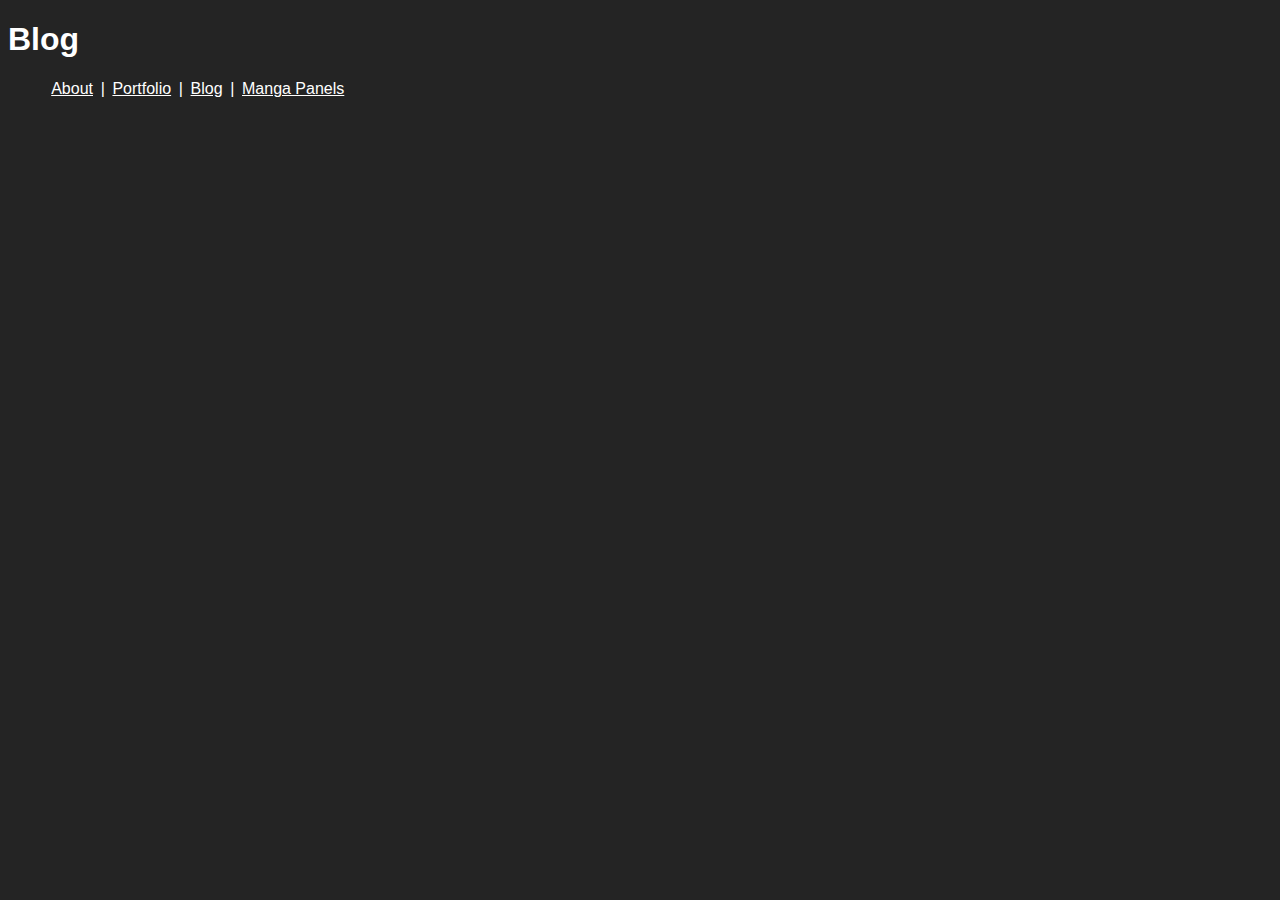
==== tabs/blog.html @ 91c77899 "Made changes to the way tabs link to each other." ====
<!DOCTYPE html>
<html lang="en">
    <head>
        <meta charset="utf-8">
        <title>Blog</title>
        <link rel="stylesheet" href="../styles.css">
    </head>
    <body class="blog-page">
        <h1>Blog</h1>

        <ul>
            
            <a class="about-home-link" href="../index.html">About</a> |
            <a class="portfolio-home-link" href="portfolio.html">Portfolio</a> |
            <a class="blog-home-link" href="blog.html">Blog</a> |
            <a class="manga-panels-link" href="manga-panels.html">Manga Panels</a>
            
        </ul>
        
    </body>
</html>
---- styles.css ----
.index-home-page, .port-page, .blog-page, .manga-page, .dbz-page, .jjk-page, .aot-page{
    background-color: #242424;
    color: white;
    font-family: 'Gill Sans', 'Gill Sans MT', Calibri, 'Trebuchet MS', sans-serif;
}
.index-first-p{
    text-align: center;
}
.home-header, .dbz-header, .aot-header, .jjk-header {
    text-align: center;
}
.manga-page-list{
    color: white;
}
.manga-panels-link, .blog-home-link, .portfolio-home-link, .about-home-link{
    color: white;
    padding: .2em;
}
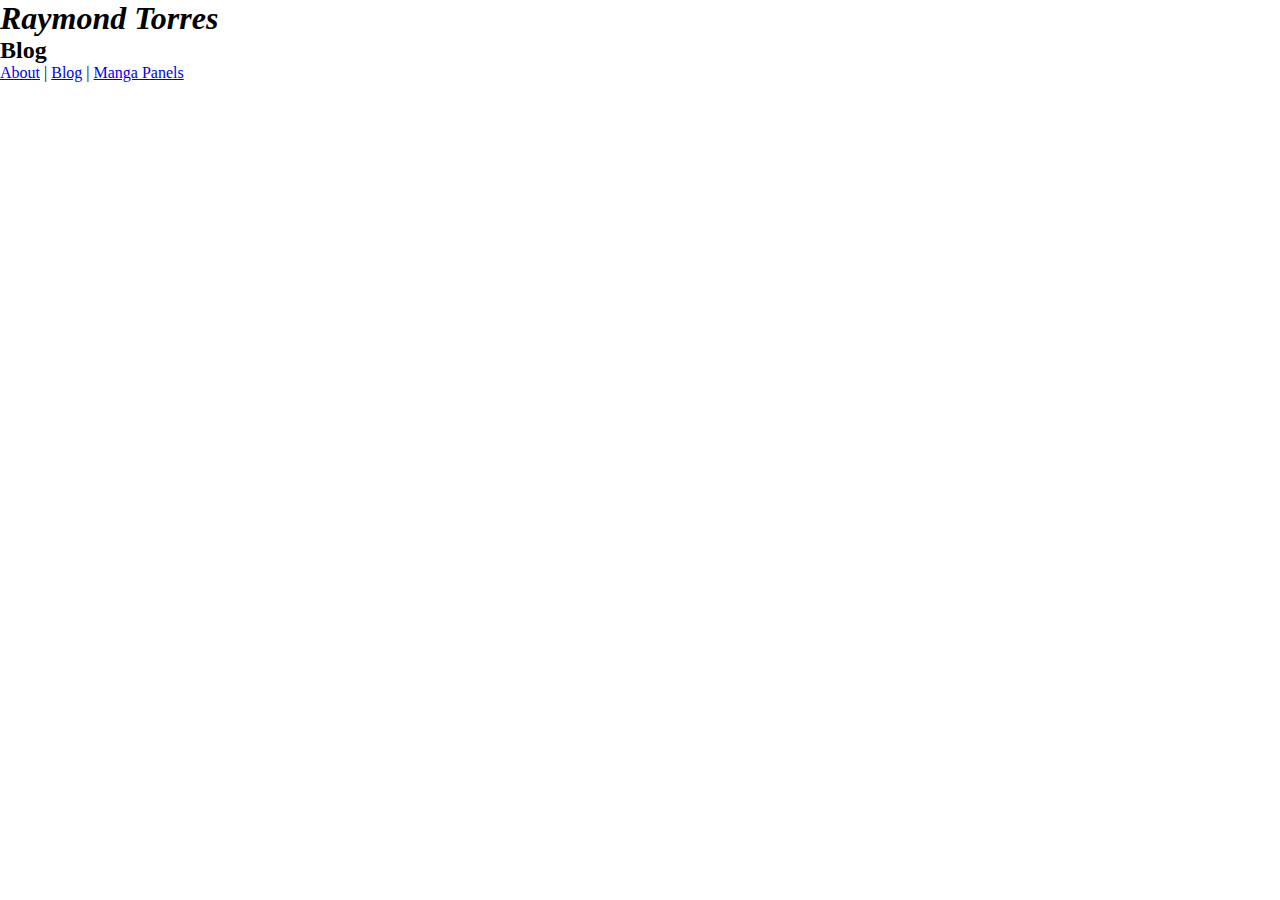
==== commit 97e30b88: "Made big changes to personal websites CSS." ====
--- a/tabs/blog.html
+++ b/tabs/blog.html
@@ -6,12 +6,12 @@
         <link rel="stylesheet" href="../styles.css">
     </head>
     <body class="blog-page">
-        <h1>Blog</h1>
+        <h1 class="home-header"> <em>Raymond Torres</em></h1>
+        <h2>Blog</h2>
 
         <ul>
             
             <a class="about-home-link" href="../index.html">About</a> |
-            <a class="portfolio-home-link" href="portfolio.html">Portfolio</a> |
             <a class="blog-home-link" href="blog.html">Blog</a> |
             <a class="manga-panels-link" href="manga-panels.html">Manga Panels</a>
             
--- a/styles.css
+++ b/styles.css
@@ -1,18 +1,94 @@
-.index-home-page, .port-page, .blog-page, .manga-page, .dbz-page, .jjk-page, .aot-page{
-    background-color: #242424;
-    color: white;
-    font-family: 'Gill Sans', 'Gill Sans MT', Calibri, 'Trebuchet MS', sans-serif;
+*{
+    padding: 0;
+    margin: 0;
 }
-.index-first-p{
+.one{
+    background-color: #4e4e4e;
+    display: flex;
+    flex-direction: column;
+ 
+
+}
+.top-header{
+    padding: 20px;
+    display: flex;
+    justify-content: space-between;
+    align-items: center;
+
+}
+.logo{
+    font-size: 20px;
+    font-family: 'Trebuchet MS', 'Lucida Sans Unicode', 'Lucida Grande', 'Lucida Sans', Arial, sans-serif;
+    color: #f9faf8;
+
+}
+.head-li{
+
+    color: #f9faf8;
+    font-family: 'Trebuchet MS', 'Lucida Sans Unicode', 'Lucida Grande', 'Lucida Sans', Arial, sans-serif;
+    display: flex;
+    gap: 20px;
+}
+.head-li a{
+    text-decoration: none;
+    color: #f9faf8;
+}
+.below-head-container{
+    color: #f9faf8;
+    display: flex;
+    justify-content: space-between;
+    align-items:center ;
+    padding: 50px;
+    gap: 20px;
+    
+}
+.blow-head{
+    color: #f9faf8;
+    width: 50%;
+    box-sizing: border-box;
+    display: flex;
+    flex-direction: column;
+}
+.below-header{
+    font-size: 30px;
     text-align: center;
 }
-.home-header, .dbz-header, .aot-header, .jjk-header {
+.two{
+    background-color: rgb(110, 110, 110);
+    color: #f9faf8;
+    display: flex;
+    flex-direction: column;
+    font-family: 'Trebuchet MS', 'Lucida Sans Unicode', 'Lucida Grande', 'Lucida Sans', Arial, sans-serif;
     text-align: center;
+    padding: 20px;
 }
-.manga-page-list{
-    color: white;
+.info-head{
+    font-weight: bold;
+    font-style: italic;
+    justify-items: center;
+    padding: 5px;
+    margin: 5px;
 }
-.manga-panels-link, .blog-home-link, .portfolio-home-link, .about-home-link{
-    color: white;
-    padding: .2em;
+.manga-img-container{
+    display: flex;
+    justify-content: center;
+    align-items: center;
+    gap: 20px;
+    
 }
+.img-desc{
+    display: flex;
+    justify-content: space-evenly;
+    gap: 20px;
+}
+.footer{
+    
+    background-color: #4e4e4e;
+    color: #e5e7eb;
+    padding: 25px;
+    font-size: small;
+    display: flex;
+    justify-content: center;    
+    align-content: flex-end;
+
+}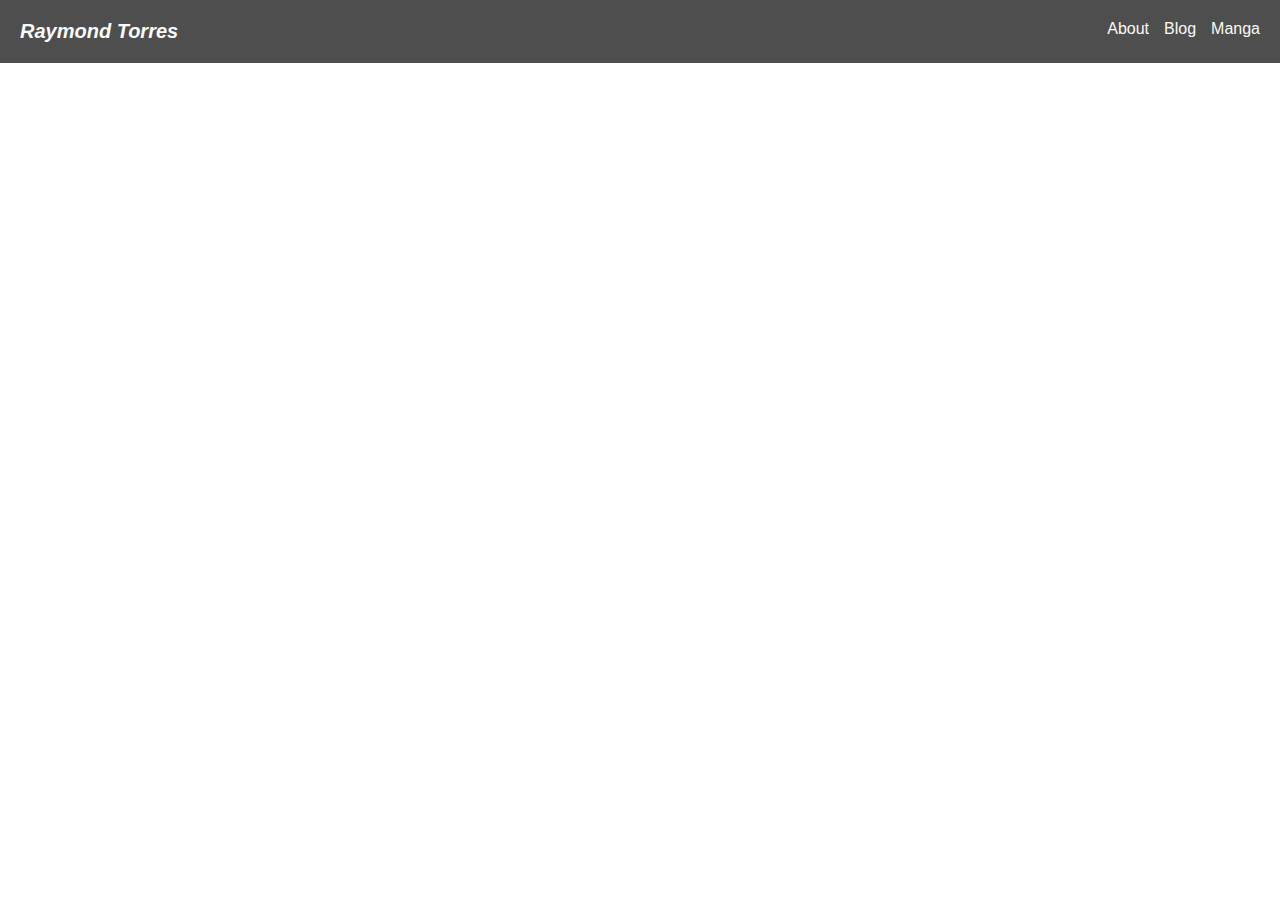
==== commit c3d5860e: "Fixed header for other tabs." ====
--- a/tabs/blog.html
+++ b/tabs/blog.html
@@ -1,21 +1,27 @@
 <!DOCTYPE html>
 <html lang="en">
-    <head>
-        <meta charset="utf-8">
-        <title>Blog</title>
-        <link rel="stylesheet" href="../styles.css">
-    </head>
-    <body class="blog-page">
-        <h1 class="home-header"> <em>Raymond Torres</em></h1>
-        <h2>Blog</h2>
+  <head>
+    <meta charset="utf-8" />
+    <title>RT | Blog</title>
+    <link rel="stylesheet" href="../styles.css" />
+  </head>
+  <body>
+    <div class="section-one">
+      <div class="header" id="top">
+        <div class="header-container" id="header-logo">
+        <h1><em>Raymond Torres</em></h1>
+      </div>
 
-        <ul>
-            
-            <a class="about-home-link" href="../index.html">About</a> |
-            <a class="blog-home-link" href="blog.html">Blog</a> |
-            <a class="manga-panels-link" href="manga-panels.html">Manga Panels</a>
-            
-        </ul>
+        <div class="header-container" id="header-links">
+          <a href="../index.html">About</a>
+          <a href="blog.html">Blog</a>
+          <a href="manga-panels.html">Manga</a>
+          
+        </div>
         
-    </body>
-</html>+      </div>
+    </div>
+   
+    </div>
+  </body>
+</html>
--- a/styles.css
+++ b/styles.css
@@ -1,94 +1,125 @@
 *{
     padding: 0;
     margin: 0;
+    box-sizing: border-box;
+
 }
-.one{
+.section-one{
     background-color: #4e4e4e;
+    color: #f9faf8;
     display: flex;
     flex-direction: column;
- 
-
+    
 }
-.top-header{
+.header#top{
     padding: 20px;
     display: flex;
     justify-content: space-between;
-    align-items: center;
+    font-family: 'Trebuchet MS', 'Lucida Sans Unicode', 'Lucida Grande', 'Lucida Sans', Arial, sans-serif;
+    flex: 1;
 
 }
-.logo{
+#header-logo h1{
     font-size: 20px;
+
+}
+#header-links{
+    display: flex;
+    gap: 15px;
+
+}
+#header-links a{
+    text-decoration: none;
     font-family: 'Trebuchet MS', 'Lucida Sans Unicode', 'Lucida Grande', 'Lucida Sans', Arial, sans-serif;
     color: #f9faf8;
 
 }
-.head-li{
+.header#bottom{
+    padding: 50px;
+    display: flex;
+    flex-direction: column;
+    justify-content: center;
+    align-items: center;
 
-    color: #f9faf8;
-    font-family: 'Trebuchet MS', 'Lucida Sans Unicode', 'Lucida Grande', 'Lucida Sans', Arial, sans-serif;
-    display: flex;
-    gap: 20px;
 }
-.head-li a{
-    text-decoration: none;
-    color: #f9faf8;
-}
-.below-head-container{
-    color: #f9faf8;
-    display: flex;
-    justify-content: space-between;
-    align-items:center ;
-    padding: 50px;
-    gap: 20px;
+.about-me{
+    
+    max-width: 50%;
     
 }
-.blow-head{
-    color: #f9faf8;
-    width: 50%;
-    box-sizing: border-box;
-    display: flex;
-    flex-direction: column;
-}
-.below-header{
-    font-size: 30px;
-    text-align: center;
-}
-.two{
-    background-color: rgb(110, 110, 110);
-    color: #f9faf8;
+.section-two{
+    background-color: #eeeeee;
+    color: #4e4e4e;
     display: flex;
     flex-direction: column;
     font-family: 'Trebuchet MS', 'Lucida Sans Unicode', 'Lucida Grande', 'Lucida Sans', Arial, sans-serif;
-    text-align: center;
-    padding: 20px;
+    align-items: center;
+    padding: 50px;
+    overflow: hidden;
 }
 .info-head{
-    font-weight: bold;
     font-style: italic;
-    justify-items: center;
     padding: 5px;
-    margin: 5px;
+    margin-bottom: 35px;
+}
+.project-container{
+    display: flex;
+    flex-direction: column;
+    text-align: center;
+
+}
+.project-img-container{
+    display: flex;
+    justify-content: center;
+    align-items: center;
+    gap: 40px;
+    
+}
+.project-desc-container{
+    display: flex;
+    justify-content: center;
+    padding: 15px;
+    gap: 40px;
+    
+}
+.project-desc{
+    width: 250px;
 }
 .manga-img-container{
     display: flex;
     justify-content: center;
     align-items: center;
-    gap: 20px;
+    gap: 40px;
     
 }
 .img-desc{
     display: flex;
-    justify-content: space-evenly;
+    justify-content: center;
+    align-items: center;
+    padding: 30px;
+    gap: 40px;
+}
+.section-three{
+    background-color: #f9faf8;
+    color: #4e4e4e;
+    display: flex;
+    justify-content: space-between;
+
+}
+.background-container{
+    padding: 40px;
+    gap: 10px;
+    display: flex;
+    flex-direction: column;
+    flex: 1;
+}
+.background-container p{
+    font-size: 13px;
+}
+
+.info-about-desc{
+    display: flex;
+    flex-direction: column;
+    justify-content: center;
     gap: 20px;
 }
-.footer{
-    
-    background-color: #4e4e4e;
-    color: #e5e7eb;
-    padding: 25px;
-    font-size: small;
-    display: flex;
-    justify-content: center;    
-    align-content: flex-end;
-
-}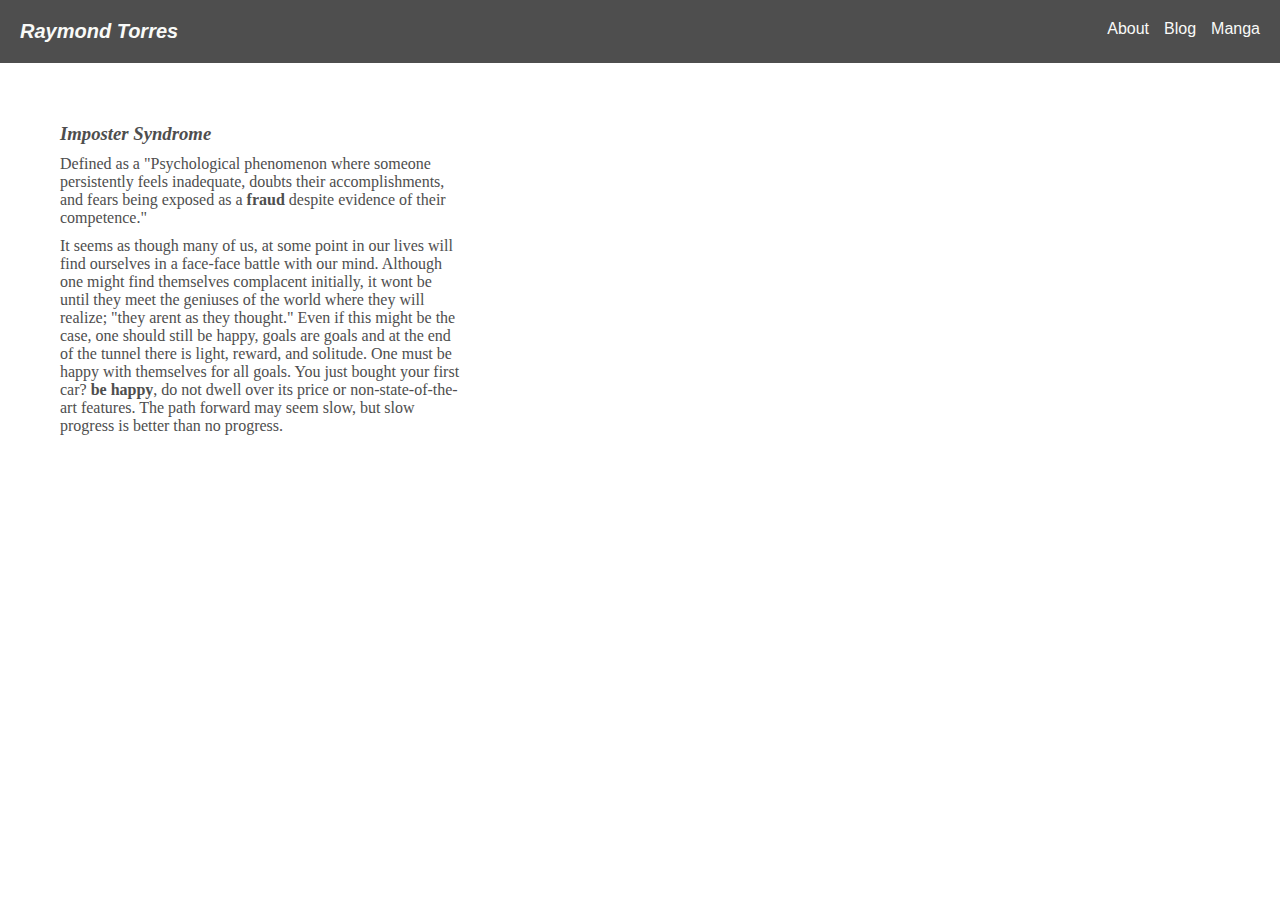
==== commit 86ddd566: "Updated Blog & About me sections." ====
--- a/tabs/blog.html
+++ b/tabs/blog.html
@@ -21,7 +21,40 @@
         
       </div>
     </div>
+    <div class="section-two-b">
+      <div class="blog-container">
+      <div class="blog-post">
+        <h3>Imposter Syndrome</h3>
+        <p>Defined as a "Psychological phenomenon
+          where someone persistently feels inadequate,
+          doubts their accomplishments, and fears
+          being exposed as a <strong>fraud</strong> despite
+          evidence of their competence."
+        </p>
+        <p>It seems as though many of us, at some point in our lives
+          will find ourselves in a face-face battle with our mind.
+          Although one might find themselves complacent initially, 
+          it wont be until they meet the geniuses of the world where they will
+          realize; "they arent as they thought."
+          Even if this might be the case, one should still be happy,
+          goals are goals and at the end of the tunnel there is light, 
+          reward, and solitude. One must be happy with themselves for all goals.
+          You just bought your first car? <strong>be happy</strong>, do not dwell over its price or non-state-of-the-art features.
+          The path forward may seem slow, but slow progress is better than no progress.
+
+        </p>
+
+      </div>
+      <div class="blog-post">
+
+      </div>
+      <div class="blog-post">
+
+      </div>
+    </div>
+
+
+    </div>
    
-    </div>
   </body>
 </html>
--- a/styles.css
+++ b/styles.css
@@ -4,6 +4,7 @@
     box-sizing: border-box;
 
 }
+
 .section-one{
     background-color: #4e4e4e;
     color: #f9faf8;
@@ -50,40 +51,38 @@
 .section-two{
     background-color: #eeeeee;
     color: #4e4e4e;
+    font-family: 'Trebuchet MS', 'Lucida Sans Unicode', 'Lucida Grande', 'Lucida Sans', Arial, sans-serif;
     display: flex;
     flex-direction: column;
-    font-family: 'Trebuchet MS', 'Lucida Sans Unicode', 'Lucida Grande', 'Lucida Sans', Arial, sans-serif;
     align-items: center;
     padding: 50px;
-    overflow: hidden;
+
+    
 }
 .info-head{
     font-style: italic;
     padding: 5px;
     margin-bottom: 35px;
 }
+.s2-project-container{
+    display: flex;
+
+}
 .project-container{
+    display: flex;
+    flex-wrap: wrap;
+    gap: 20px
+}
+.project-temp{
     display: flex;
     flex-direction: column;
     text-align: center;
-
-}
-.project-img-container{
-    display: flex;
-    justify-content: center;
-    align-items: center;
-    gap: 40px;
+    width: 250px;
     
 }
-.project-desc-container{
-    display: flex;
-    justify-content: center;
-    padding: 15px;
-    gap: 40px;
-    
-}
-.project-desc{
-    width: 250px;
+.project-temp img{
+    width: 100%; /* Make sure the image takes up the full width of its container */
+    height: auto;
 }
 .manga-img-container{
     display: flex;
@@ -104,6 +103,8 @@
     color: #4e4e4e;
     display: flex;
     justify-content: space-between;
+    flex-wrap: wrap;
+    gap: 20px;
 
 }
 .background-container{
@@ -123,3 +124,22 @@
     justify-content: center;
     gap: 20px;
 }
+.section-two-b{
+    color: #4e4e4e;
+    padding: 50px;
+}
+.blog-container{
+    display: flex;
+    flex-direction: column;
+    width: 425px;    
+}
+.blog-post{
+    display: flex;
+    flex-direction: column;
+    gap: 10px;
+    padding: 10px;
+
+}
+.blog-container h3{
+    font-style: italic;
+}
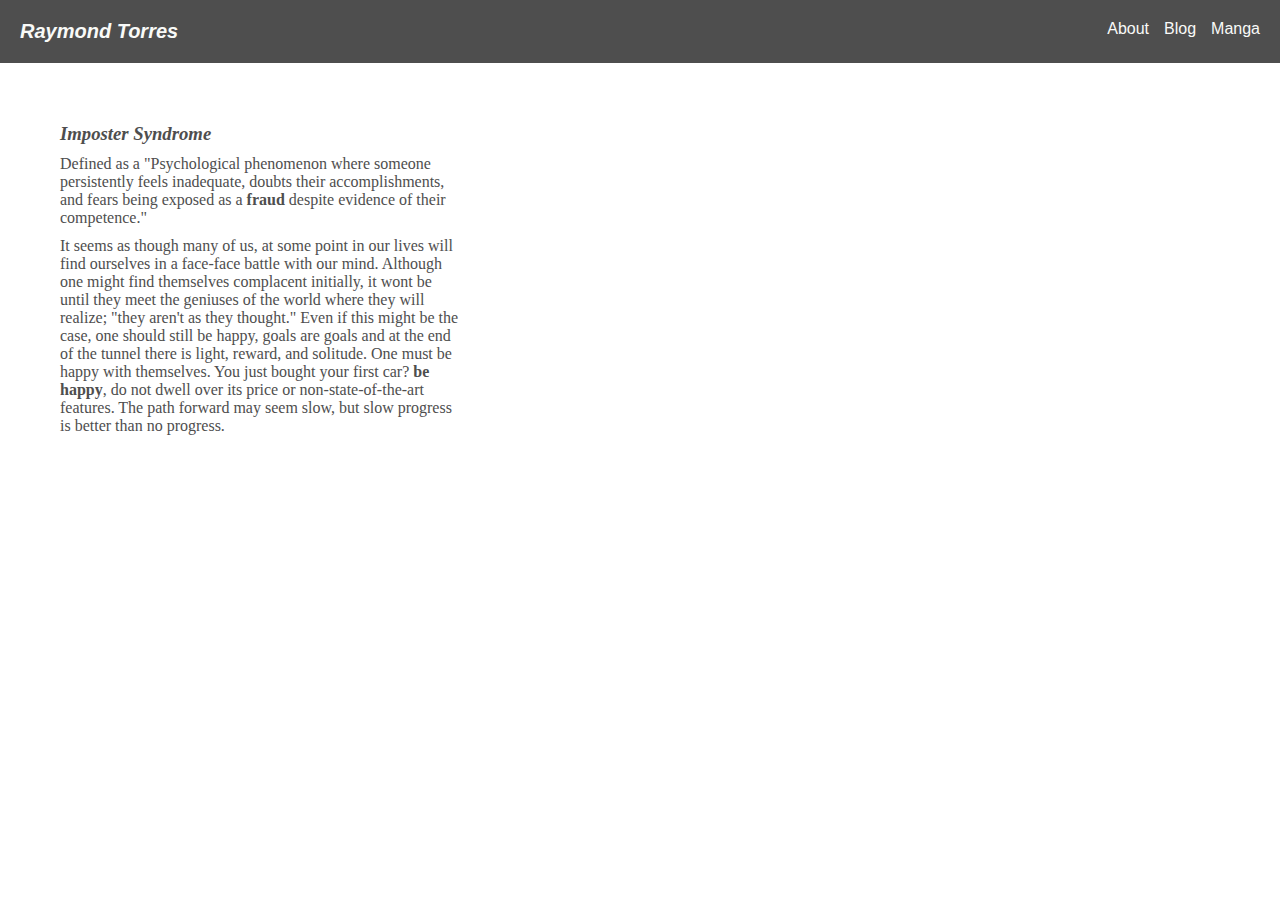
==== commit 855bda91: "remove text" ====
--- a/tabs/blog.html
+++ b/tabs/blog.html
@@ -35,10 +35,10 @@
           will find ourselves in a face-face battle with our mind.
           Although one might find themselves complacent initially, 
           it wont be until they meet the geniuses of the world where they will
-          realize; "they arent as they thought."
+          realize; "they aren't as they thought."
           Even if this might be the case, one should still be happy,
           goals are goals and at the end of the tunnel there is light, 
-          reward, and solitude. One must be happy with themselves for all goals.
+          reward, and solitude. One must be happy with themselves.
           You just bought your first car? <strong>be happy</strong>, do not dwell over its price or non-state-of-the-art features.
           The path forward may seem slow, but slow progress is better than no progress.
 
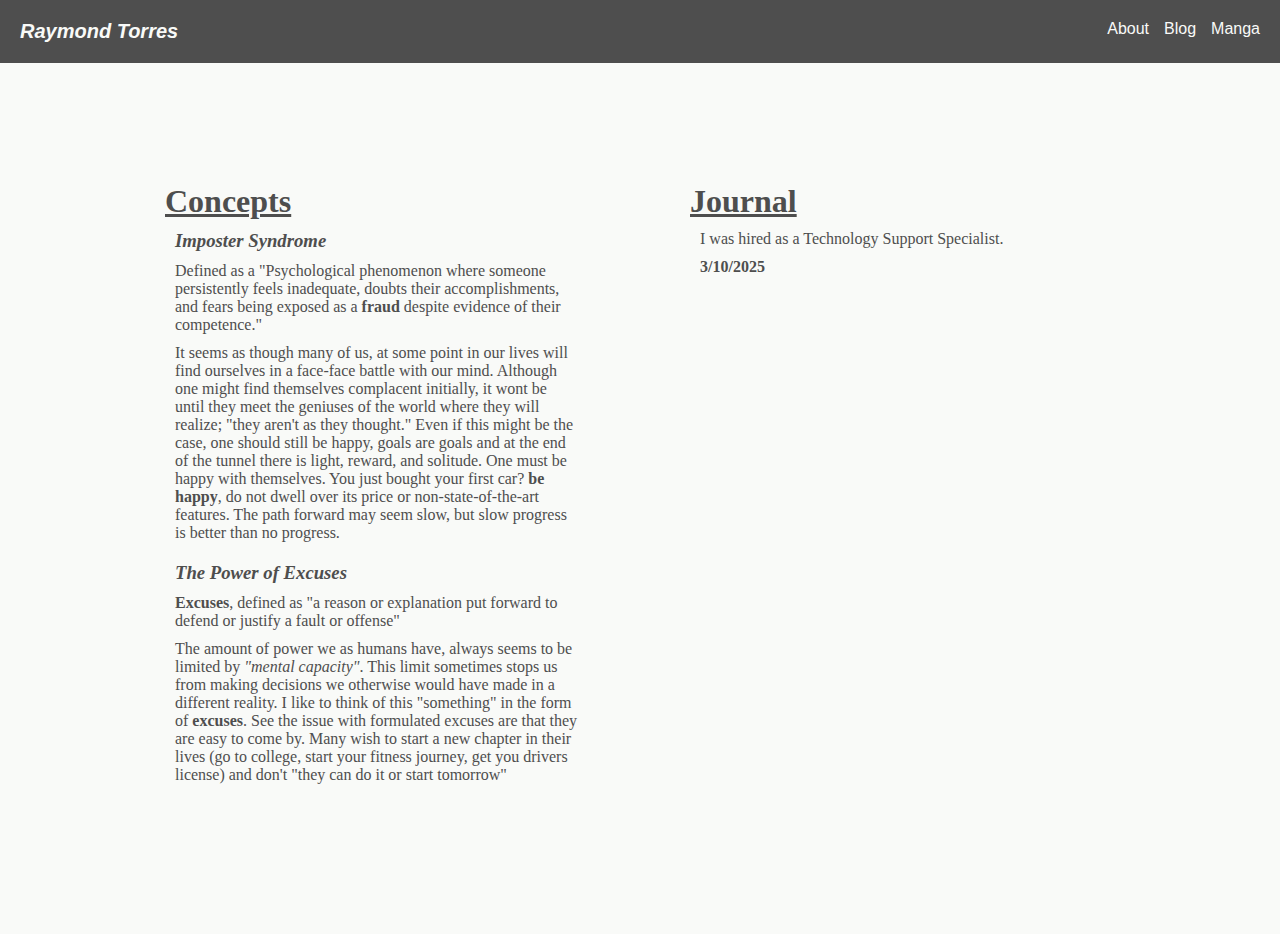
==== commit b50c5325: "Made changes to my digital resume." ====
--- a/tabs/blog.html
+++ b/tabs/blog.html
@@ -21,8 +21,11 @@
         
       </div>
     </div>
-    <div class="section-two-b">
+
+    <div class="section-two-blog">
+    <div class="section-two-b" id="concepts">
       <div class="blog-container">
+        <h1><u>Concepts</u></h1>
       <div class="blog-post">
         <h3>Imposter Syndrome</h3>
         <p>Defined as a "Psychological phenomenon
@@ -46,6 +49,17 @@
 
       </div>
       <div class="blog-post">
+        <h3>The Power of Excuses</h3>
+        <p>
+          <Strong>Excuses</Strong>, defined as "a reason or explanation put forward to defend or justify a fault or offense"
+        </p>
+        <p>
+          The amount of power we as humans have, always seems to be limited  by <em>"mental capacity"</em>. 
+          This limit sometimes stops us from making decisions we otherwise would have made in a different reality.
+          I like to think of this "something" in the form of <strong>excuses</strong>. See the issue with formulated excuses
+          are that they are easy to come by. Many wish to start a new chapter in their lives (go to college, start your fitness journey, get you drivers license) 
+          and don't "they can do it or start tomorrow"
+        </p>
 
       </div>
       <div class="blog-post">
@@ -55,6 +69,24 @@
 
 
     </div>
+
+    <div class="section-two-b" id="daily-life">
+      <div class="blog-container">
+        <H1><u>Journal</u></H1>
+      <div class="blog-post">
+        <P>I was hired as a Technology Support Specialist.</P>
+        <p><strong>3/10/2025</strong></p>
+        
+
+      </div>
+    
+      
+    </div>
+
+
+    </div>
+  </div>
+
    
   </body>
 </html>
--- a/styles.css
+++ b/styles.css
@@ -143,3 +143,16 @@
 .blog-container h3{
     font-style: italic;
 }
+
+.section-two-blog{
+    background-color: #f9faf8;
+    color: #4e4e4e;
+    display: flex;
+    justify-content: center;
+    padding: 70px;
+    
+
+}
+.section-two-blog .h1, .h3{
+    text-align: center;
+}